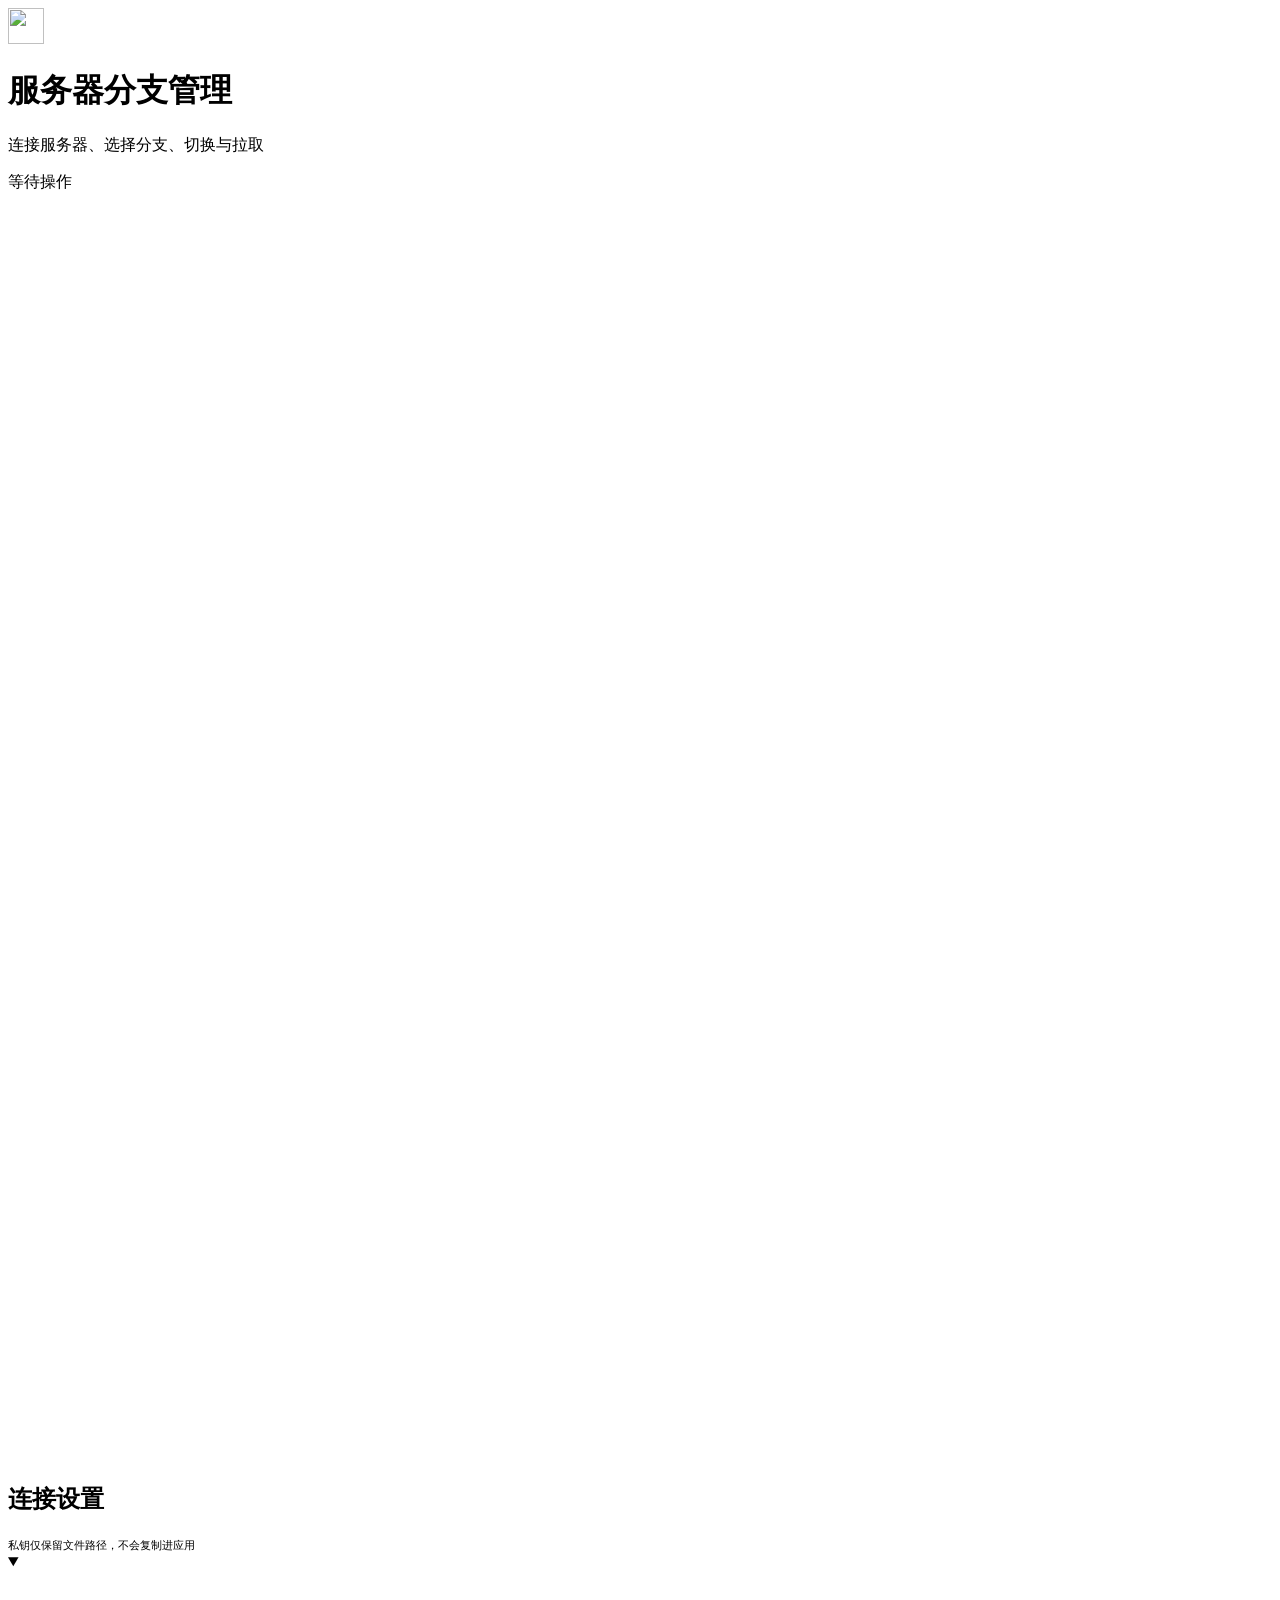
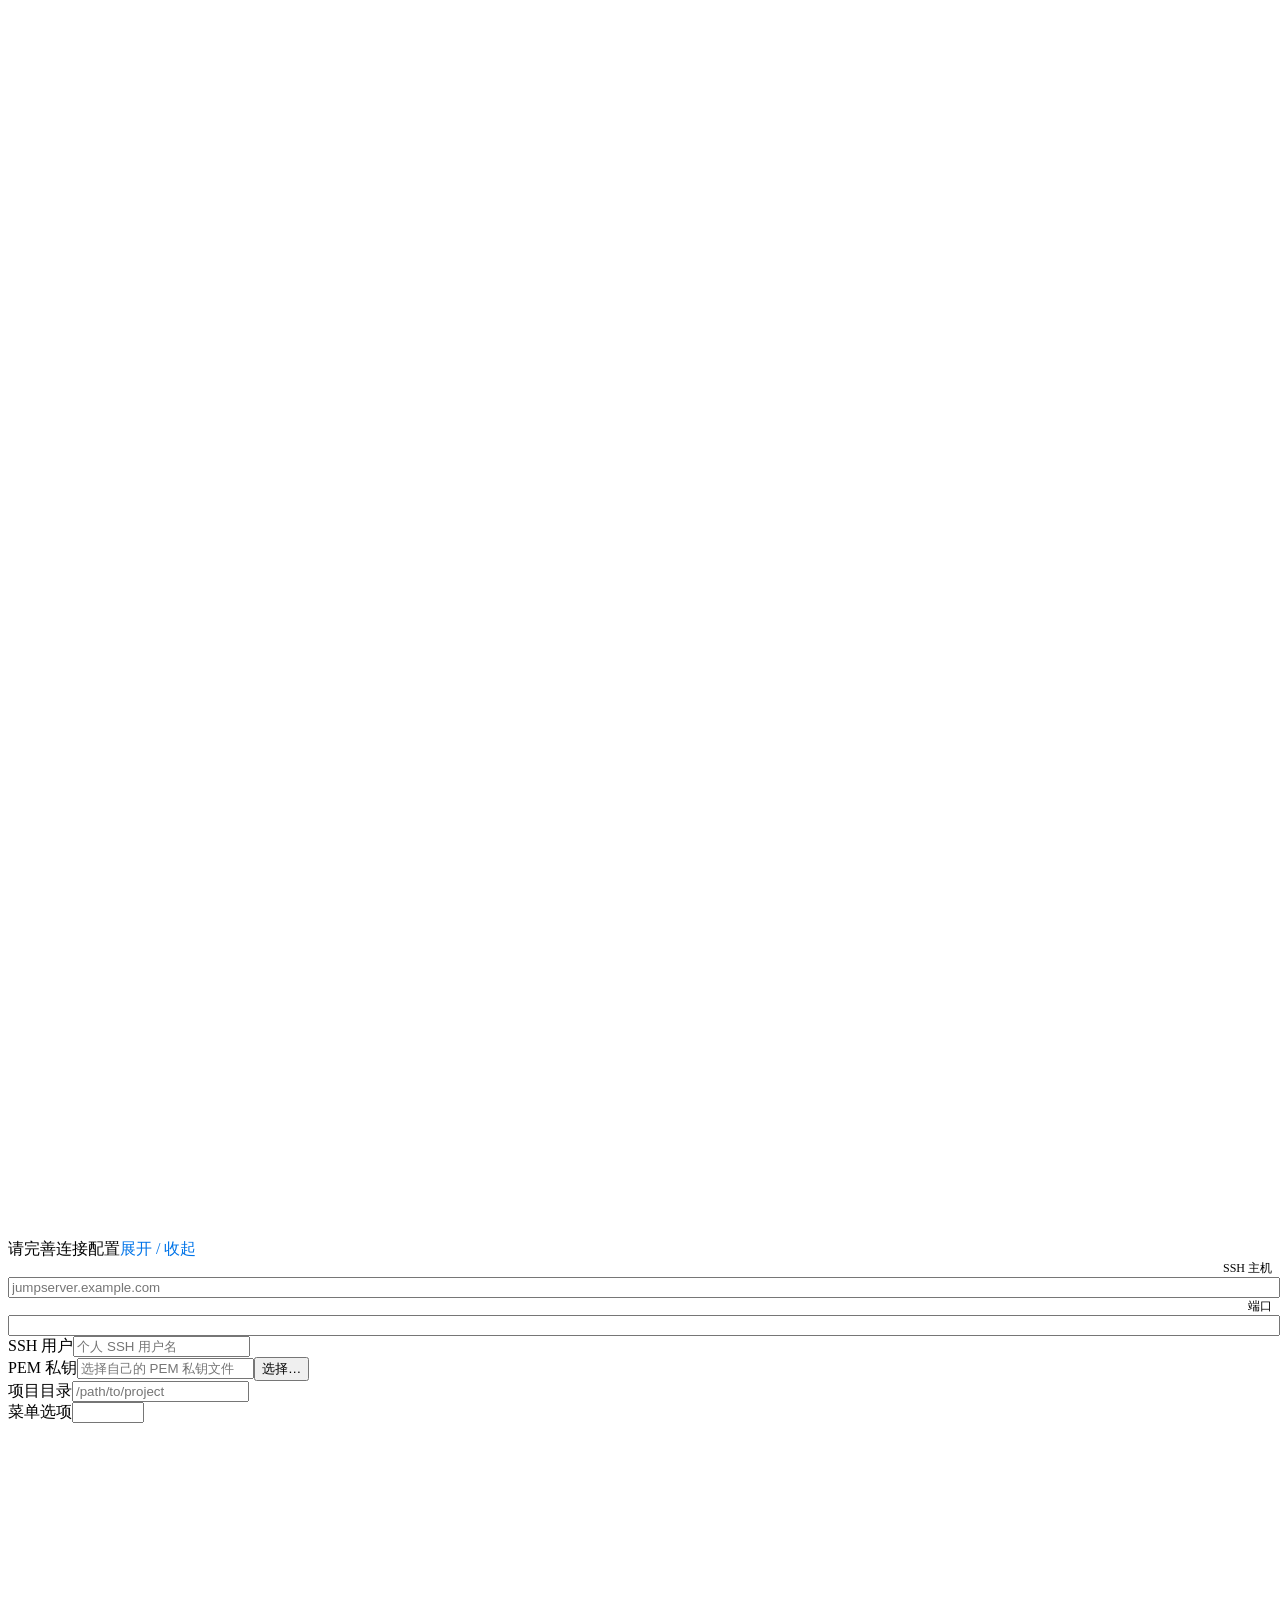
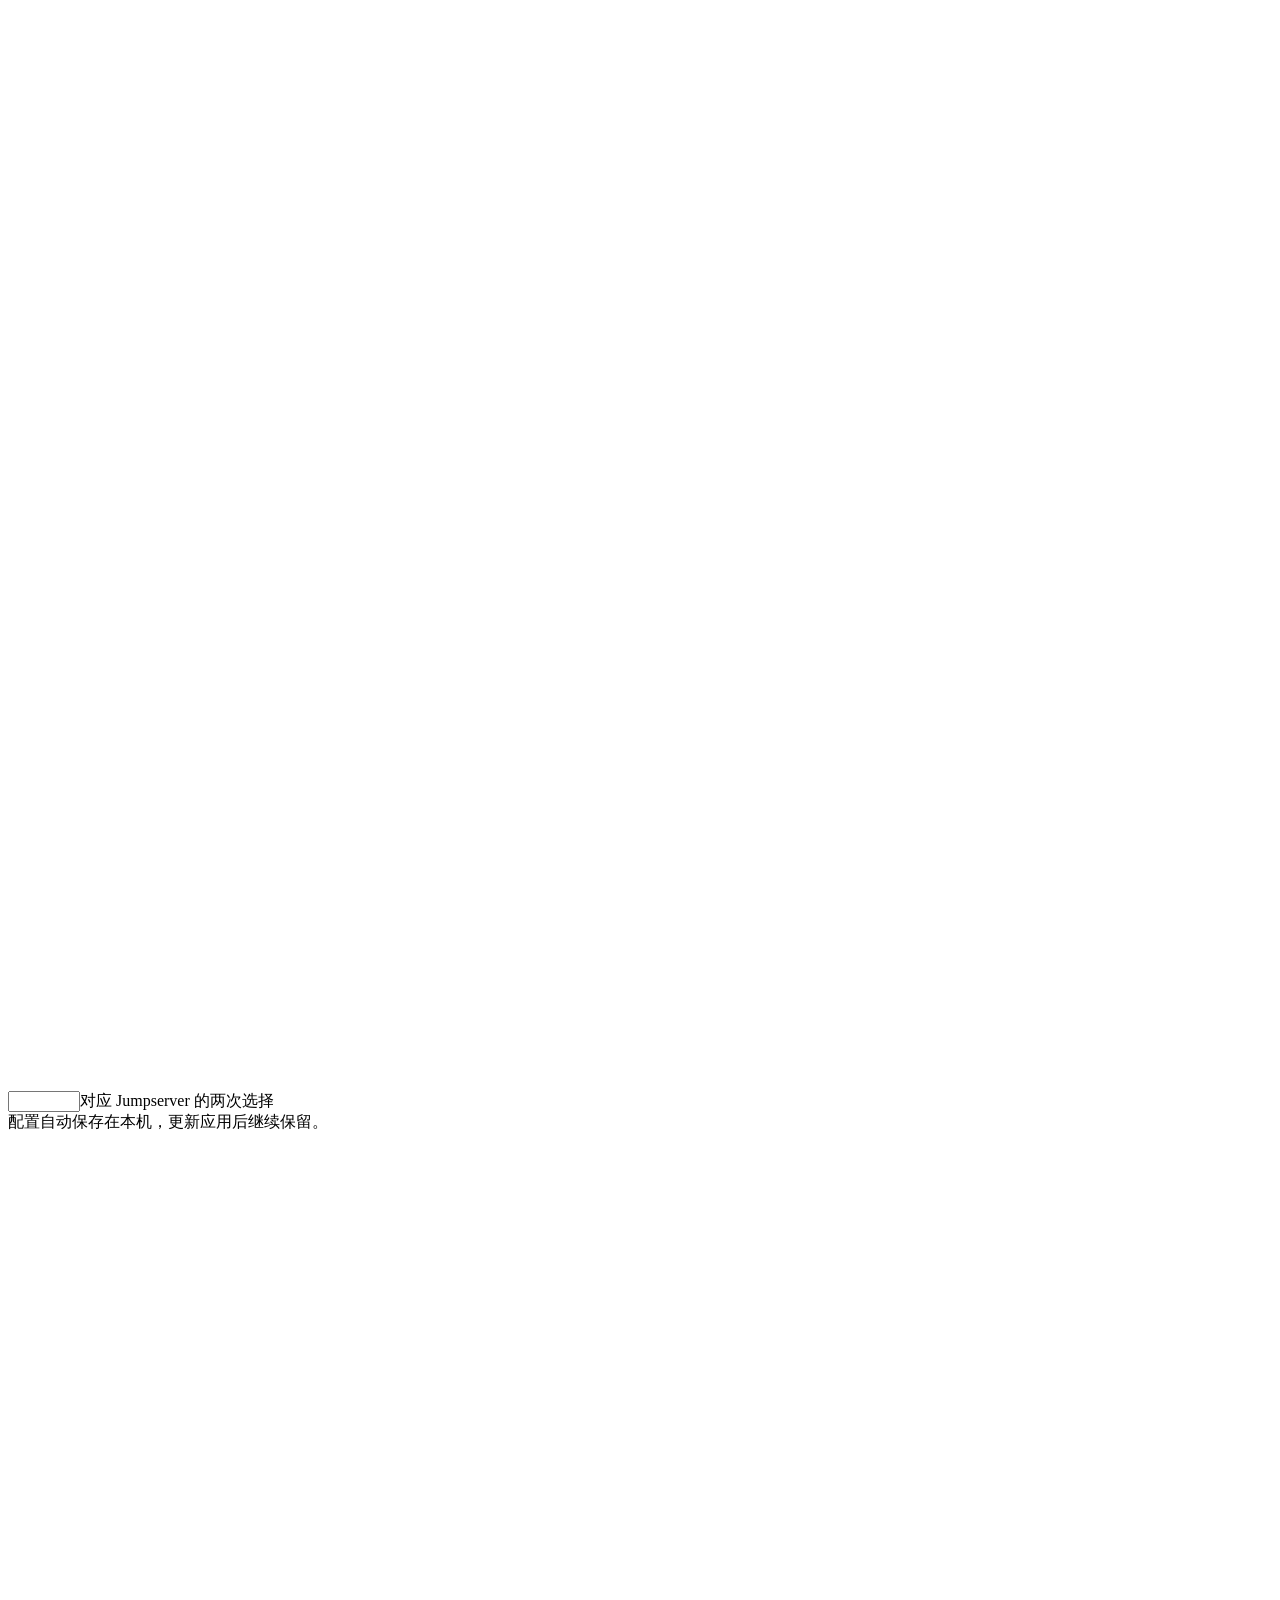
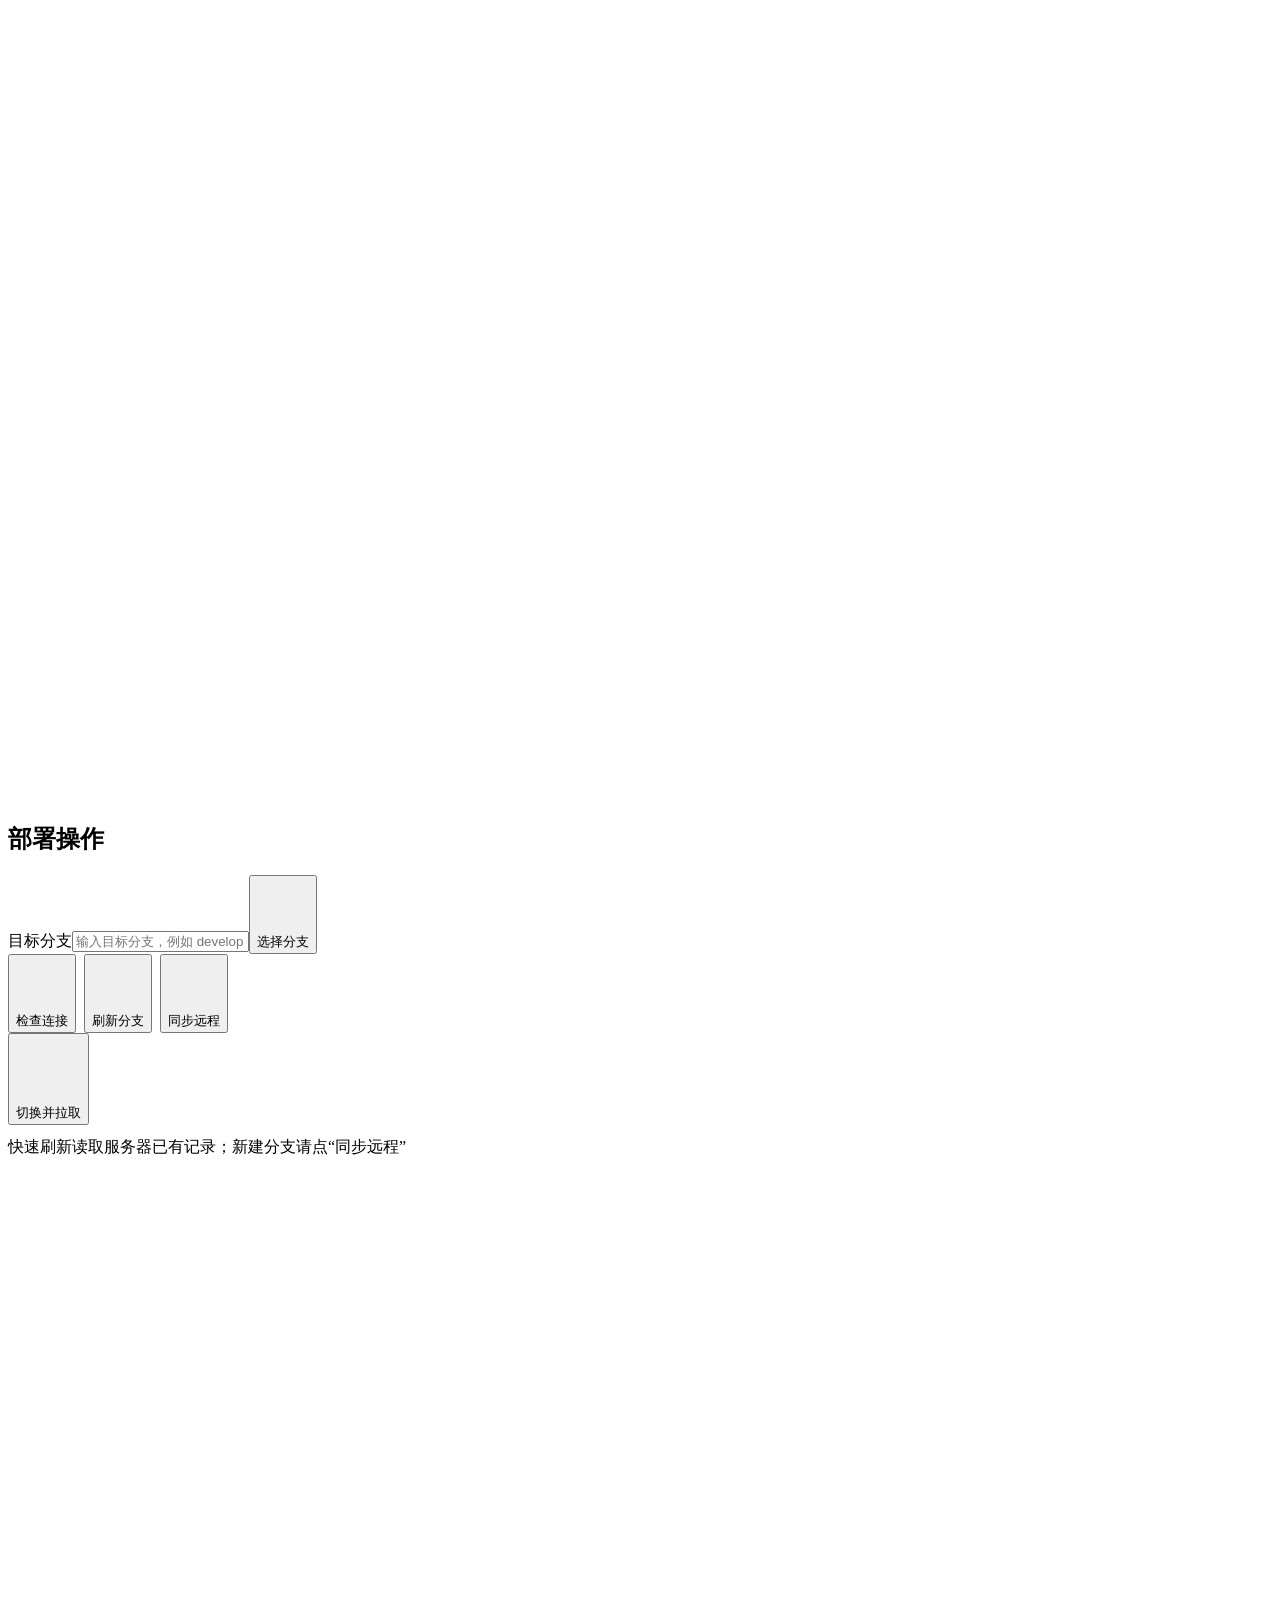
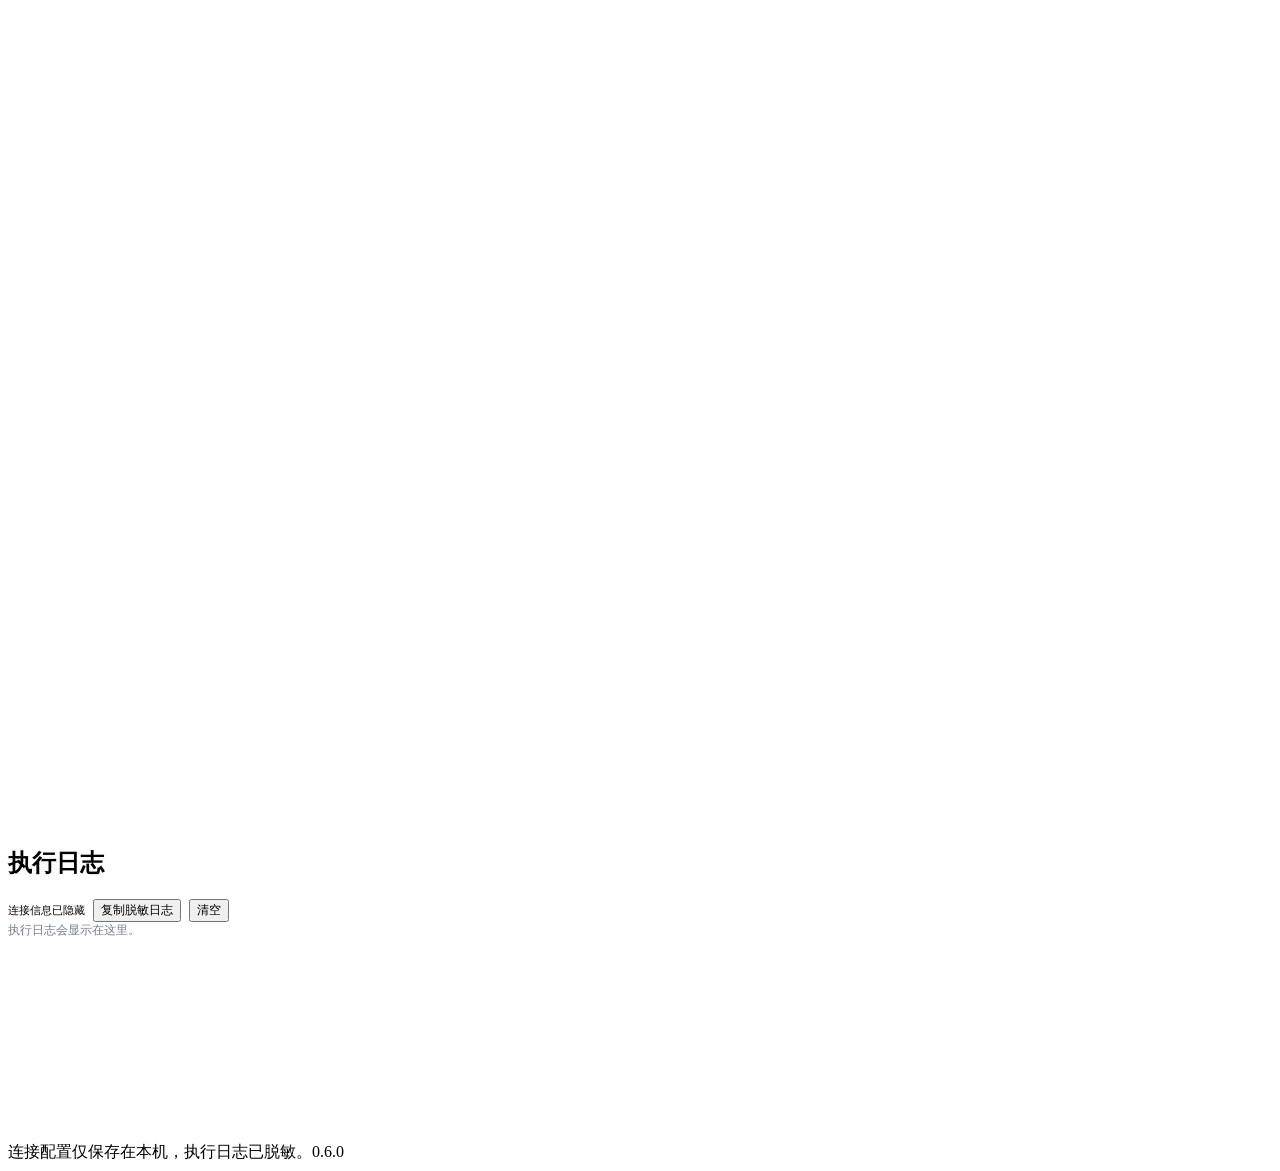
==== Resources/ServerUI/server.html @ af98b924 "feat(ui): 统一双端网页样式和 Lucide 图标 将 Mac 服务器分支管理迁移到共用 HTML 样式，保留原生确认和现有执行核心。 统一页面间距、表单对齐、折叠动画及 19 个离线 SVG" ====
<!doctype html>
<html lang="zh-CN">
<head>
  <meta charset="utf-8">
  <meta name="viewport" content="width=device-width,initial-scale=1">
  <meta http-equiv="Content-Security-Policy" content="default-src 'none'; script-src 'self'; style-src 'self'; img-src 'self' data:; font-src 'self'; connect-src 'none'; object-src 'none'; base-uri 'none'; form-action 'none'; frame-src 'none'">
  <title>服务器分支管理</title>
  <link rel="stylesheet" href="styles.css">
  <link rel="stylesheet" href="server.css">
  <script type="module" src="server.js"></script>
</head>
<body>
<header class="app-header"><div class="header-inner"><div class="brand"><img src="logo.svg" alt="" width="36" height="36"><div><h1>服务器分支管理</h1><p>连接服务器、选择分支、切换与拉取</p></div></div><span id="remoteStatus" class="local-badge">等待操作</span></div></header>
<main class="workspace remote-workspace">
  <section aria-labelledby="connectionTitle">
    <div class="section-heading"><h2 id="connectionTitle"><svg class="icon" aria-hidden="true" viewBox="0 0 24 24" focusable="false"><use href="icons.svg#server"/></svg>连接设置</h2><span class="heading-hint">私钥仅保留文件路径，不会复制进应用</span></div>
    <details id="connectionDisclosure" class="card disclosure-card" open>
      <summary><span><svg class="icon chevron" aria-hidden="true" viewBox="0 0 24 24" focusable="false"><use href="icons.svg#chevron-right"/></svg><span id="connectionSummary">请完善连接配置</span></span><span class="connection-edit">展开 / 收起</span></summary>
      <div class="disclosure-content remote-form">
        <div class="host-row"><label for="host">SSH 主机</label><input id="host" type="text" autocomplete="off" spellcheck="false" placeholder="jumpserver.example.com"><label for="port">端口</label><input id="port" type="text" inputmode="numeric" maxlength="5"></div>
        <div class="path-row"><label for="username">SSH 用户</label><input id="username" type="text" autocomplete="off" spellcheck="false" placeholder="个人 SSH 用户名"></div>
        <div class="path-row"><label for="privateKeyPath">PEM 私钥</label><input id="privateKeyPath" type="text" autocomplete="off" spellcheck="false" placeholder="选择自己的 PEM 私钥文件"><button type="button" data-action="choosePrivateKey">选择…</button></div>
        <div class="path-row"><label for="projectPath">项目目录</label><input id="projectPath" type="text" autocomplete="off" spellcheck="false" placeholder="/path/to/project"></div>
        <div class="path-row menu-row"><label for="firstMenuChoice">菜单选项</label><input id="firstMenuChoice" type="text" maxlength="100" aria-label="第一次菜单选择"><svg class="icon menu-arrow" aria-hidden="true" viewBox="0 0 24 24" focusable="false"><use href="icons.svg#arrow-right"/></svg><input id="secondMenuChoice" type="text" maxlength="100" aria-label="第二次菜单选择"><span class="helper">对应 Jumpserver 的两次选择</span></div>
        <p class="helper form-footer">配置自动保存在本机，更新应用后继续保留。</p>
      </div>
    </details>
  </section>
  <section aria-labelledby="deployTitle">
    <div class="section-heading"><h2 id="deployTitle"><svg class="icon" aria-hidden="true" viewBox="0 0 24 24" focusable="false"><use href="icons.svg#git-branch"/></svg>部署操作</h2></div>
    <div class="card deploy-card">
      <div class="path-row branch-row"><label for="branch">目标分支</label><input id="branch" type="text" spellcheck="false" autocomplete="off" placeholder="输入目标分支，例如 develop"><button id="openBranches" type="button"><svg class="icon" aria-hidden="true" viewBox="0 0 24 24" focusable="false"><use href="icons.svg#search"/></svg>选择分支</button></div>
      <div class="action-row"><div class="remote-actions"><button type="button" data-action="test"><svg class="icon" aria-hidden="true" viewBox="0 0 24 24" focusable="false"><use href="icons.svg#plug"/></svg>检查连接</button><button type="button" data-action="branches"><svg class="icon" aria-hidden="true" viewBox="0 0 24 24" focusable="false"><use href="icons.svg#refresh-cw"/></svg>刷新分支</button><button type="button" data-action="syncBranches"><svg class="icon" aria-hidden="true" viewBox="0 0 24 24" focusable="false"><use href="icons.svg#download"/></svg>同步远程</button></div><div class="button-group"><button id="cancel" type="button" class="danger" data-action="cancel" hidden>停止</button><button id="deploy" type="button" class="primary" data-action="deploy"><svg class="icon" aria-hidden="true" viewBox="0 0 24 24" focusable="false"><use href="icons.svg#download"/></svg>切换并拉取</button></div></div>
      <p id="branchListMessage" class="helper">快速刷新读取服务器已有记录；新建分支请点“同步远程”</p>
    </div>
  </section>
  <section id="progressSection" class="card progress-card" aria-live="polite" hidden>
    <div id="operationCard" class="operation-card"><div class="operation-icon"></div><div class="operation-copy"><strong id="stage"></strong><p id="status"></p><p id="resultSummary" hidden></p></div></div>
    <ol id="stages" class="stage-list"></ol>
  </section>
  <section aria-labelledby="logTitle">
    <div class="section-heading log-heading"><h2 id="logTitle"><svg class="icon" aria-hidden="true" viewBox="0 0 24 24" focusable="false"><use href="icons.svg#square-terminal"/></svg>执行日志</h2><div class="log-tools"><span class="heading-hint">连接信息已隐藏</span><button type="button" data-action="copyLog">复制脱敏日志</button><button type="button" data-action="clearLog" class="text-button">清空</button></div></div>
    <div class="card"><pre id="log" class="server-log">执行日志会显示在这里。</pre></div>
  </section>
  <footer>连接配置仅保存在本机，执行日志已脱敏。<span class="version">0.6.0</span></footer>
</main>
<dialog id="branchDialog" class="branch-dialog" aria-labelledby="branchDialogTitle">
  <div class="dialog-heading"><div><h2 id="branchDialogTitle">选择服务器分支</h2><p class="helper">搜索已有分支，或先加载服务器列表。</p></div><button id="closeBranches" type="button" class="dialog-close text-button" aria-label="关闭分支选择"><svg class="icon" aria-hidden="true" viewBox="0 0 24 24" focusable="false"><use href="icons.svg#x"/></svg></button></div>
  <div class="search-field"><svg class="icon" aria-hidden="true" viewBox="0 0 24 24" focusable="false"><use href="icons.svg#search"/></svg><input id="branchSearch" type="search" aria-label="搜索远程分支" placeholder="搜索分支名称…" autocomplete="off" spellcheck="false"></div>
  <div class="branch-meta"><span id="branchCount">0 个分支</span><span id="branchStatus"></span></div>
  <div id="branchEmpty" class="branch-empty">暂无分支列表，请点击下方“加载分支”。</div>
  <div id="branchResults" class="branch-results" role="group" aria-label="远程分支列表"></div>
  <div class="dialog-actions"><span class="helper">操作完成后即可选择分支</span><div class="button-group"><button type="button" data-action="branches">加载分支</button><button type="button" data-action="syncBranches">同步远程</button><button id="dialogCancel" type="button" data-action="cancel" class="danger" hidden>停止</button></div></div>
</dialog>
<div id="toast" class="toast" role="status" hidden></div>
</body></html>
---- Resources/ServerUI/server.css ----
/* Server-only structure; sizes and alignment use the shared workspace tokens. */
.heading-hint { font-size: 11px; color: var(--muted); }
.connection-edit { color: #0074e8; }
.remote-form { display: flex; flex-direction: column; gap: var(--field-gap); }
.host-row { display: grid; grid-template-columns: var(--label-width) minmax(0, 1fr) 36px 80px; align-items: center; gap: var(--field-gap); }
.host-row label { text-align: right; color: var(--secondary); font-size: 12px; }
.host-row input { width: 100%; }
.menu-row input { max-width: 64px; min-width: 56px; flex: 0 1 64px; }
.menu-row .helper { margin: 0; }
.menu-arrow { color: var(--muted); }
.form-footer { margin: 0; padding-left: var(--field-offset); }
.deploy-card { padding: var(--card-inset); }
.branch-row input { flex: 1; min-width: 0; }
.remote-actions { display: flex; gap: 8px; flex-wrap: wrap; }
.deploy-card > .action-row, .deploy-card > .helper { margin-left: var(--field-offset); }
.deploy-card > .helper { margin-top: 12px; }
.progress-card .operation-card { border: 0; border-radius: 0; box-shadow: none; }
.stage-list { display: flex; list-style: none; gap: 8px; flex-wrap: wrap; margin: 0; padding: 16px var(--card-inset); }
.stage-step { display: flex; align-items: center; gap: 6px; font-size: 11px; color: var(--muted); padding: 4px 8px; border-radius: 6px; background: #f6f7f9; border: 1px solid transparent; }
.stage-step > span:first-child { font-size: 10px; font-variant-numeric: tabular-nums; }
.stage-step[data-state=done] { color: #438060; background: #f0f7f2; }
.stage-step[data-state=running] { color: #0075ed; background: #edf5ff; border-color: #dceaff; }
.stage-step[data-state=failure] { color: #bd5e52; background: #fff3f1; }
.stage-step[data-state=cancelled] { color: #a98443; background: #fff8ed; }
.log-tools { display: flex; align-items: center; gap: 8px; }
.log-tools button { font-size: 12px; }
.server-log { border: 0; border-radius: 0; background: var(--surface); min-height: 220px; max-height: 340px; margin: 0; padding: var(--card-inset); font-size: 12px; line-height: 1.65; color: #737d8d; }
.server-log[data-empty=true] { color: var(--muted); }
.branch-dialog { width: min(560px, calc(100% - 32px)); max-height: calc(100vh - 48px); border: 1px solid var(--line); border-radius: 14px; background: var(--surface); box-shadow: 0 20px 64px #19223428; padding: var(--card-inset); color: inherit; overflow: auto; }
.branch-dialog::backdrop { background: #1e25343b; backdrop-filter: blur(3px); }
.dialog-heading { display: flex; justify-content: space-between; align-items: flex-start; gap: 12px; margin-bottom: 16px; }
.dialog-heading h2 { font-size: 16px; line-height: 22px; }
.dialog-heading .helper { margin-top: 4px; }
.dialog-close { width: 24px; height: 24px; min-height: 24px; padding: 0; color: var(--muted); }
.branch-dialog .search-field input { font-size: 12px; }
.branch-meta { display: flex; justify-content: space-between; gap: 12px; font-size: 11px; color: var(--muted); padding: 12px 0 8px; }
.branch-empty { min-height: 144px; display: flex; align-items: center; justify-content: center; text-align: center; font-size: 12px; color: var(--muted); padding: 20px; white-space: pre-wrap; }
.branch-results { display: flex; flex-direction: column; gap: 4px; max-height: 288px; overflow: auto; }
.branch-option { width: 100%; height: auto; justify-content: space-between; white-space: normal; overflow-wrap: anywhere; text-align: left; border-color: transparent; background: transparent; box-shadow: none; font-size: 12px; padding: 6px 10px; }
.branch-option[aria-current=true] { background: #edf4ff; color: #0075ed; }
.branch-option:focus-visible { outline: 2px solid #7db8ff; outline-offset: -2px; }
.dialog-actions { display: flex; align-items: center; justify-content: space-between; gap: 12px; border-top: 1px solid var(--line); margin-top: 16px; padding-top: 16px; }
.dialog-actions > .helper { margin: 0; }
@media (max-width: 740px) {
  .heading-hint { display: none; }
  .host-row { grid-template-columns: minmax(0, 1fr) 80px; gap: 8px 12px; }
  .host-row label { text-align: left; grid-row: 1; font-size: 11px; }
  .host-row input { grid-row: 2; }
  .host-row label[for=port] { grid-column: 2; }
  .host-row #host { grid-column: 1; }
  .host-row #port { grid-column: 2; }
  .menu-row input { flex-basis: 64px; }
  .menu-row .helper { flex-basis: 100%; }
  .form-footer { padding-left: 0; }
  .deploy-card > .action-row, .deploy-card > .helper { margin-left: 0; }
  .deploy-card .button-group { width: 100%; }
  .log-tools { gap: 4px; }
  .log-tools button { font-size: 11px; padding-left: 8px; padding-right: 8px; }
  .dialog-actions { flex-wrap: wrap; }
  .dialog-actions > .helper { width: 100%; }
  .dialog-actions .button-group { margin-left: auto; }
}
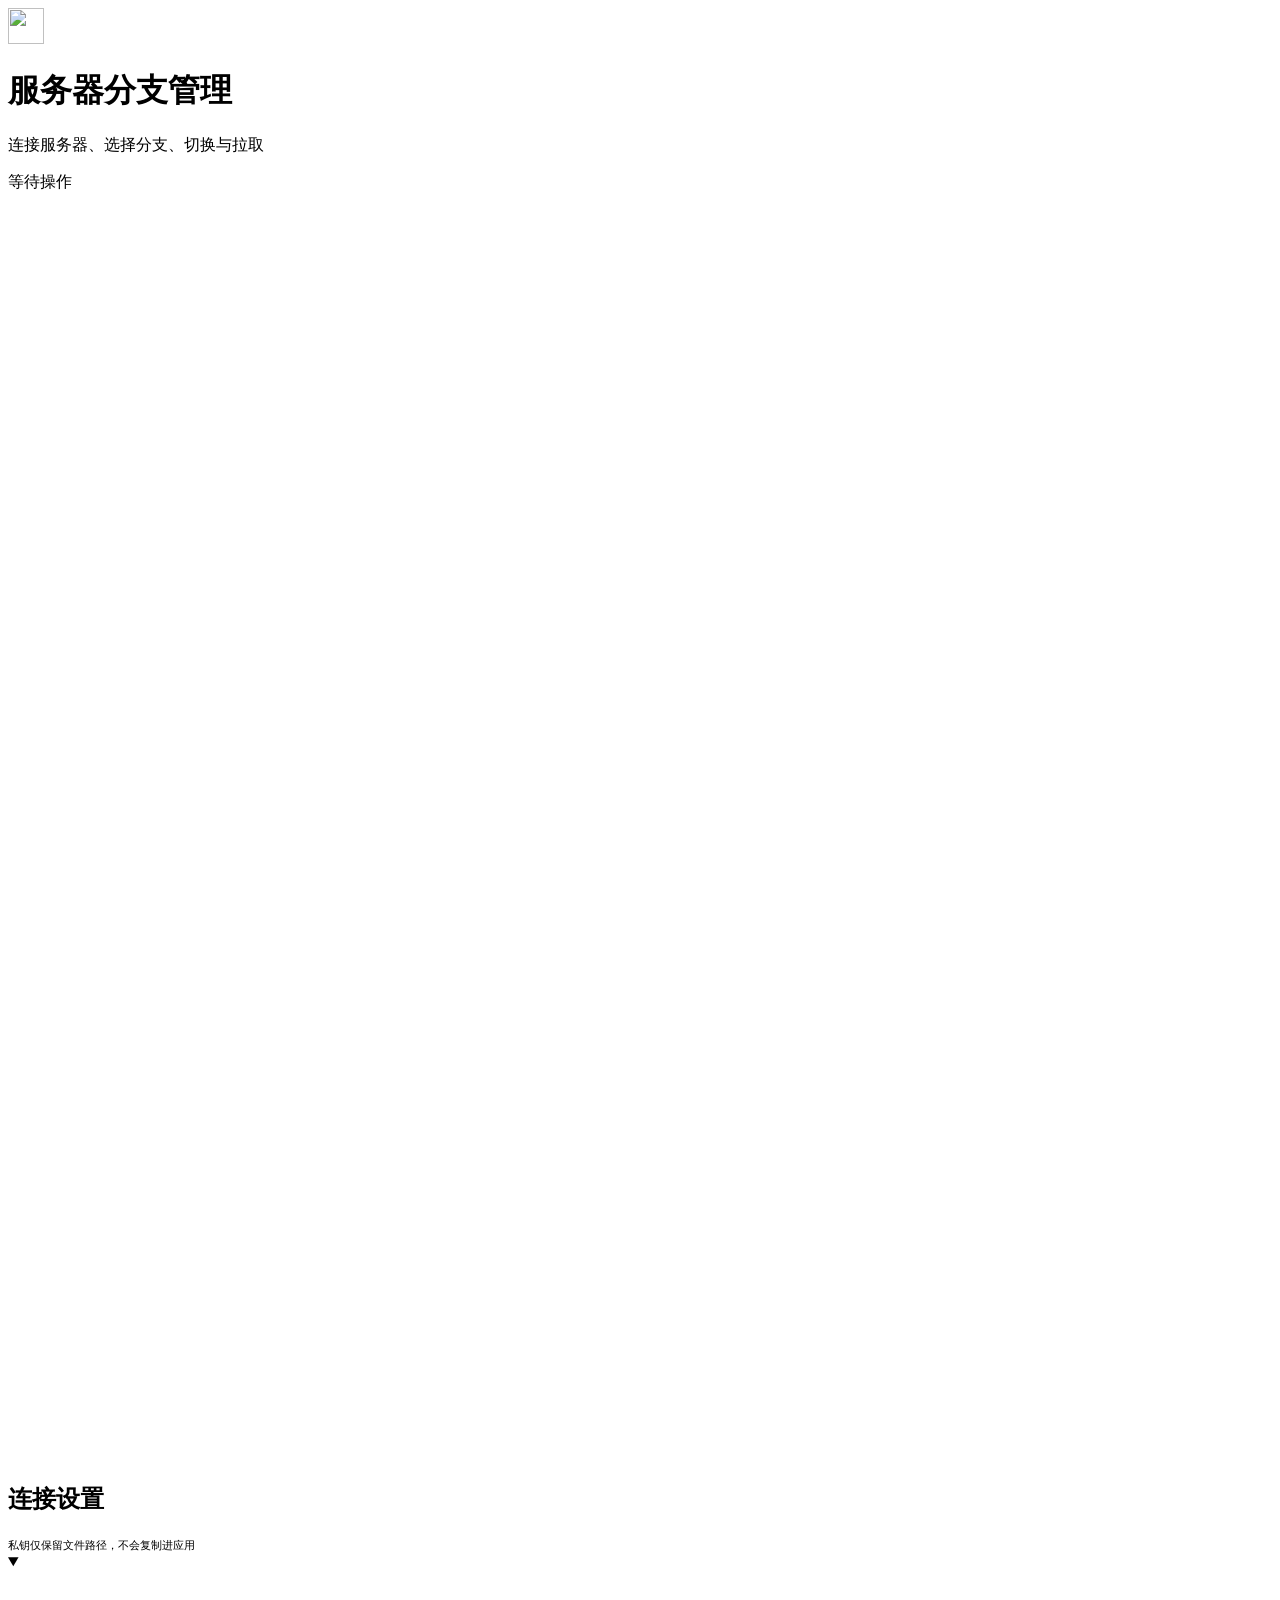
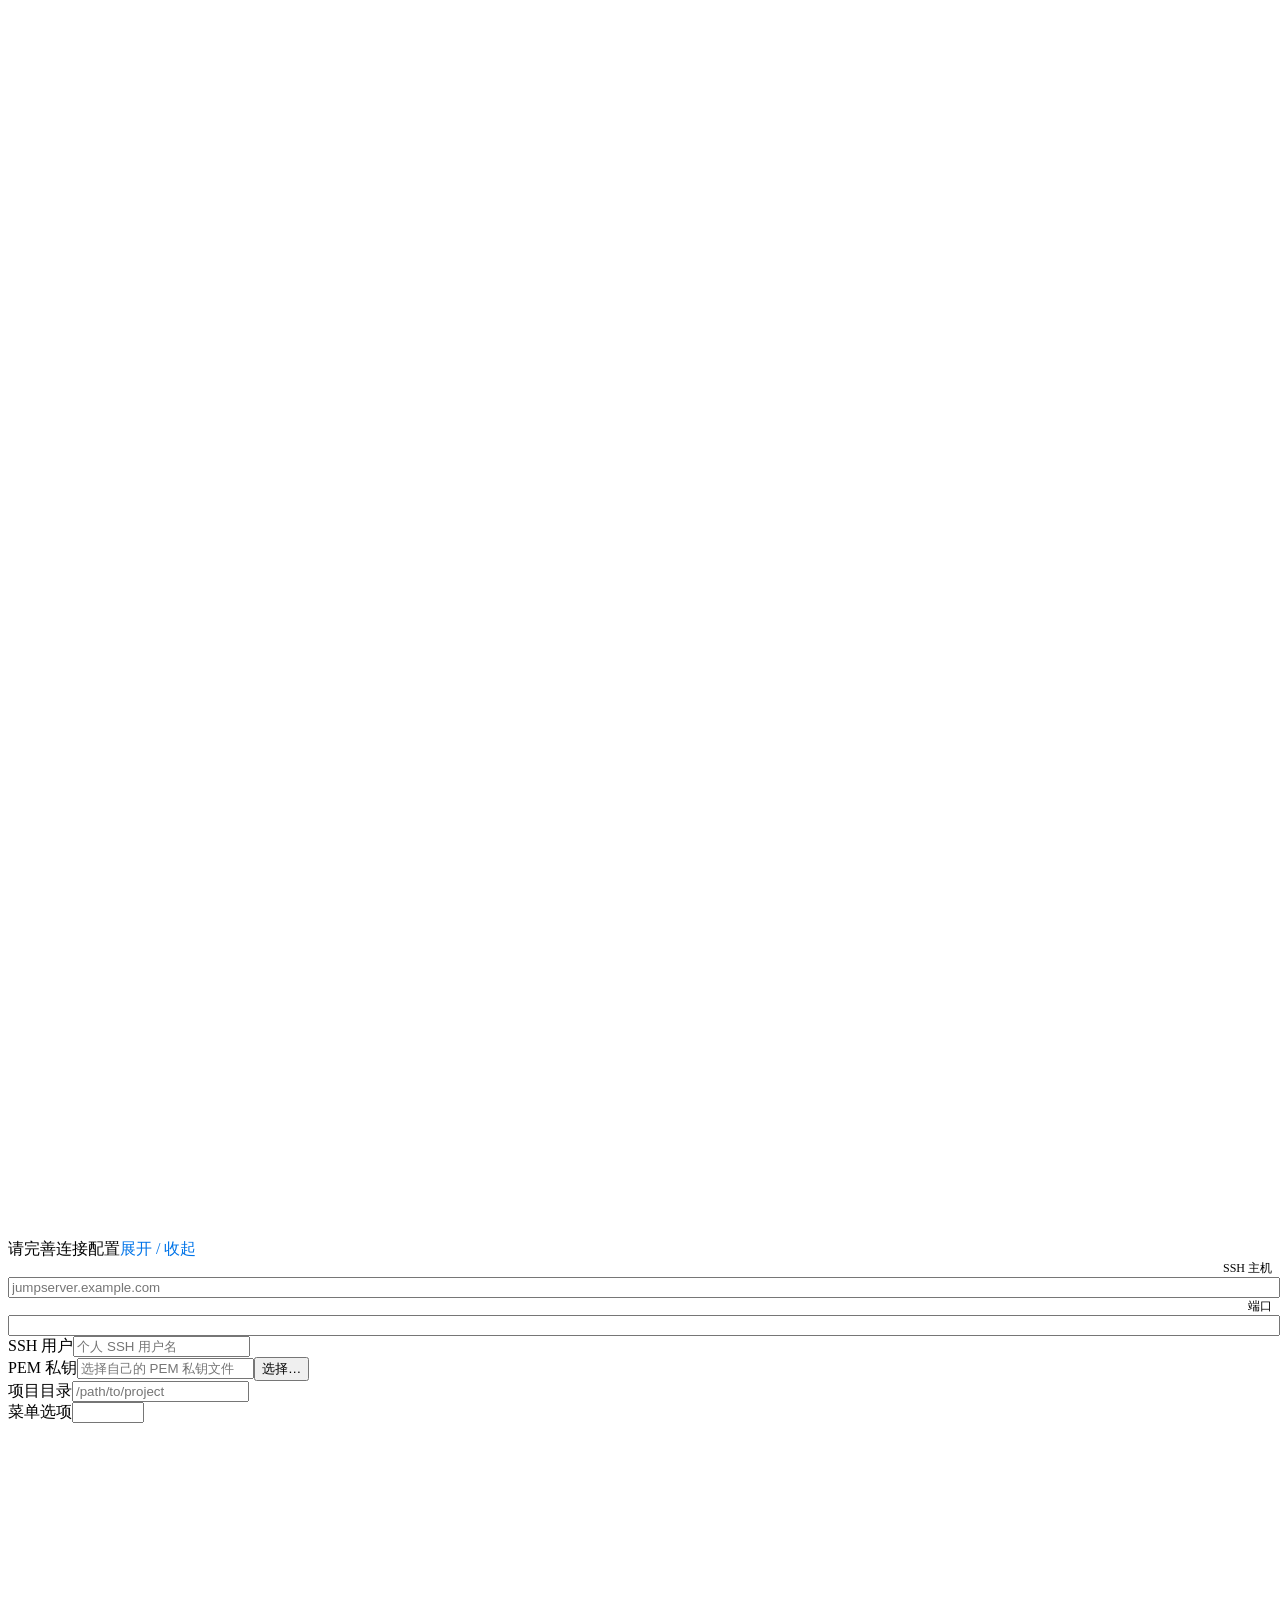
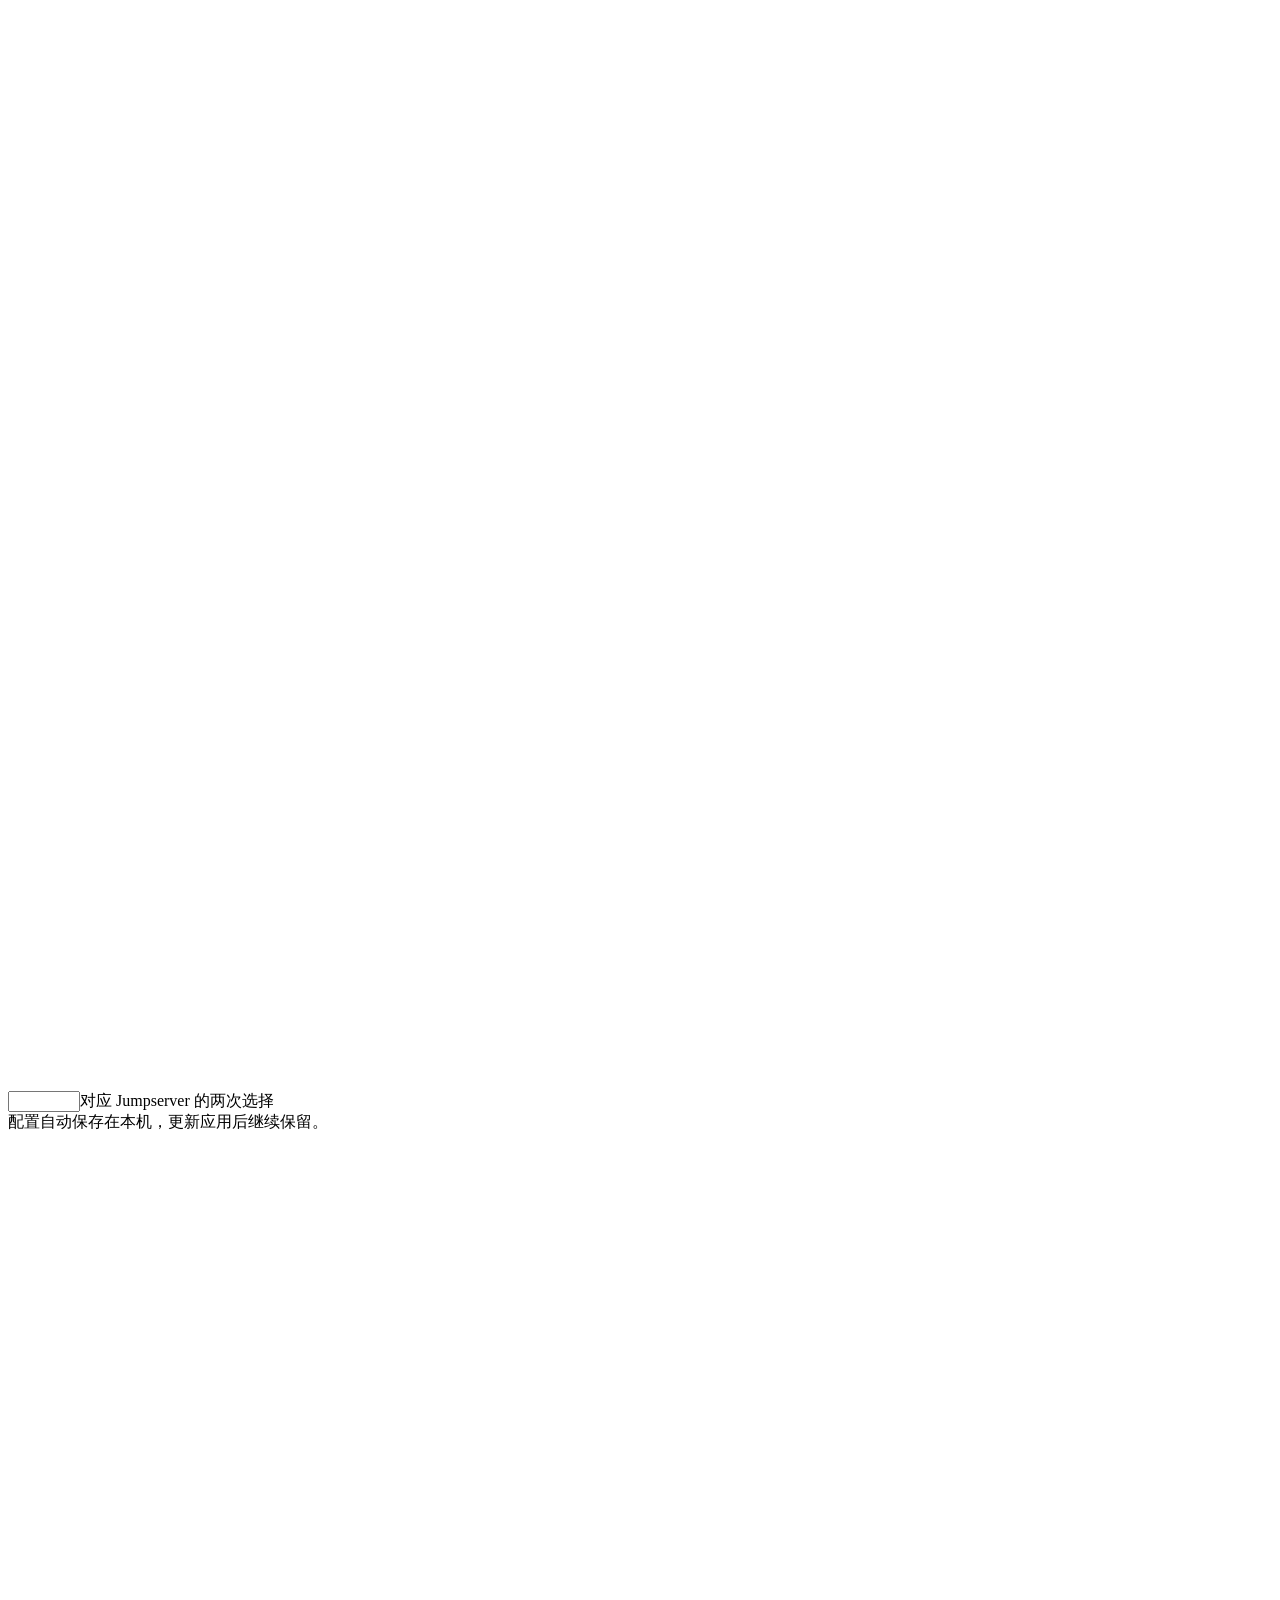
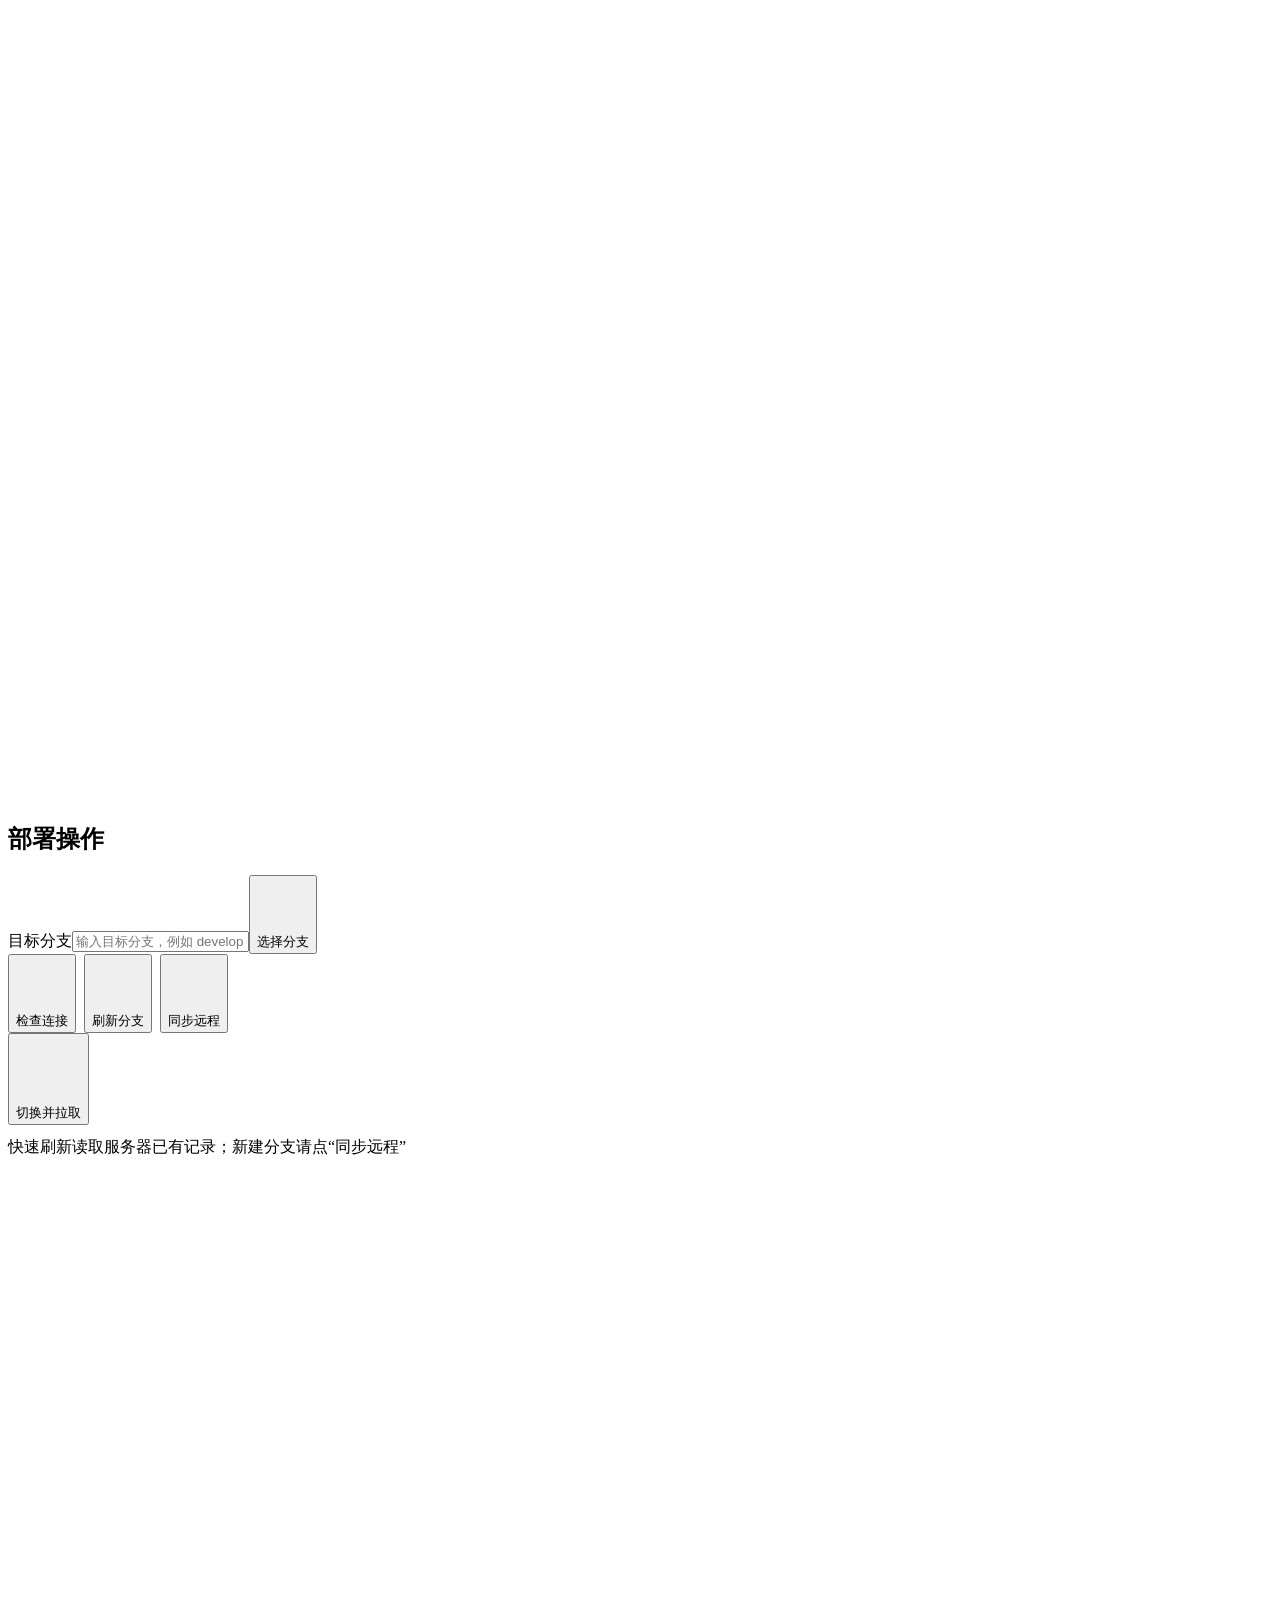
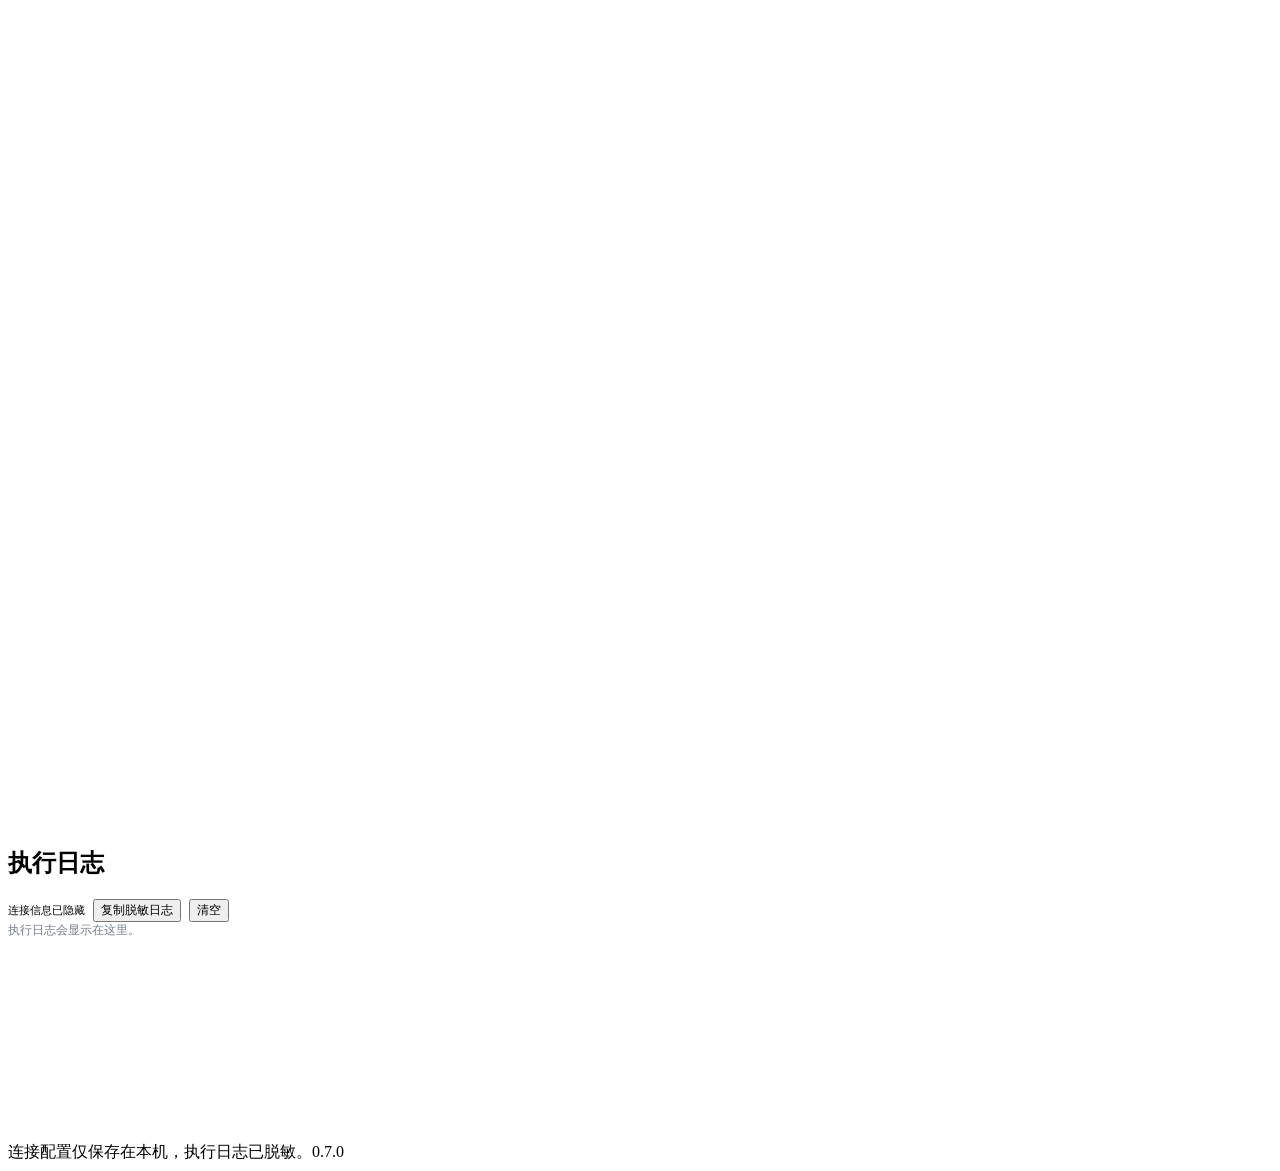
==== commit 20fb88db: "feat(js-manager): 增加 build 实时列表和清空功能 - Mac 和 Windows 共用目录列表，自动读取 JS 文件名、大小和修改时间 - 清空前原生确认，保护安装目录、历史库" ====
--- a/Resources/ServerUI/server.html
+++ b/Resources/ServerUI/server.html
@@ -42,7 +42,7 @@
     <div class="section-heading log-heading"><h2 id="logTitle"><svg class="icon" aria-hidden="true" viewBox="0 0 24 24" focusable="false"><use href="icons.svg#square-terminal"/></svg>执行日志</h2><div class="log-tools"><span class="heading-hint">连接信息已隐藏</span><button type="button" data-action="copyLog">复制脱敏日志</button><button type="button" data-action="clearLog" class="text-button">清空</button></div></div>
     <div class="card"><pre id="log" class="server-log">执行日志会显示在这里。</pre></div>
   </section>
-  <footer>连接配置仅保存在本机，执行日志已脱敏。<span class="version">0.6.0</span></footer>
+  <footer>连接配置仅保存在本机，执行日志已脱敏。<span class="version">0.7.0</span></footer>
 </main>
 <dialog id="branchDialog" class="branch-dialog" aria-labelledby="branchDialogTitle">
   <div class="dialog-heading"><div><h2 id="branchDialogTitle">选择服务器分支</h2><p class="helper">搜索已有分支，或先加载服务器列表。</p></div><button id="closeBranches" type="button" class="dialog-close text-button" aria-label="关闭分支选择"><svg class="icon" aria-hidden="true" viewBox="0 0 24 24" focusable="false"><use href="icons.svg#x"/></svg></button></div>
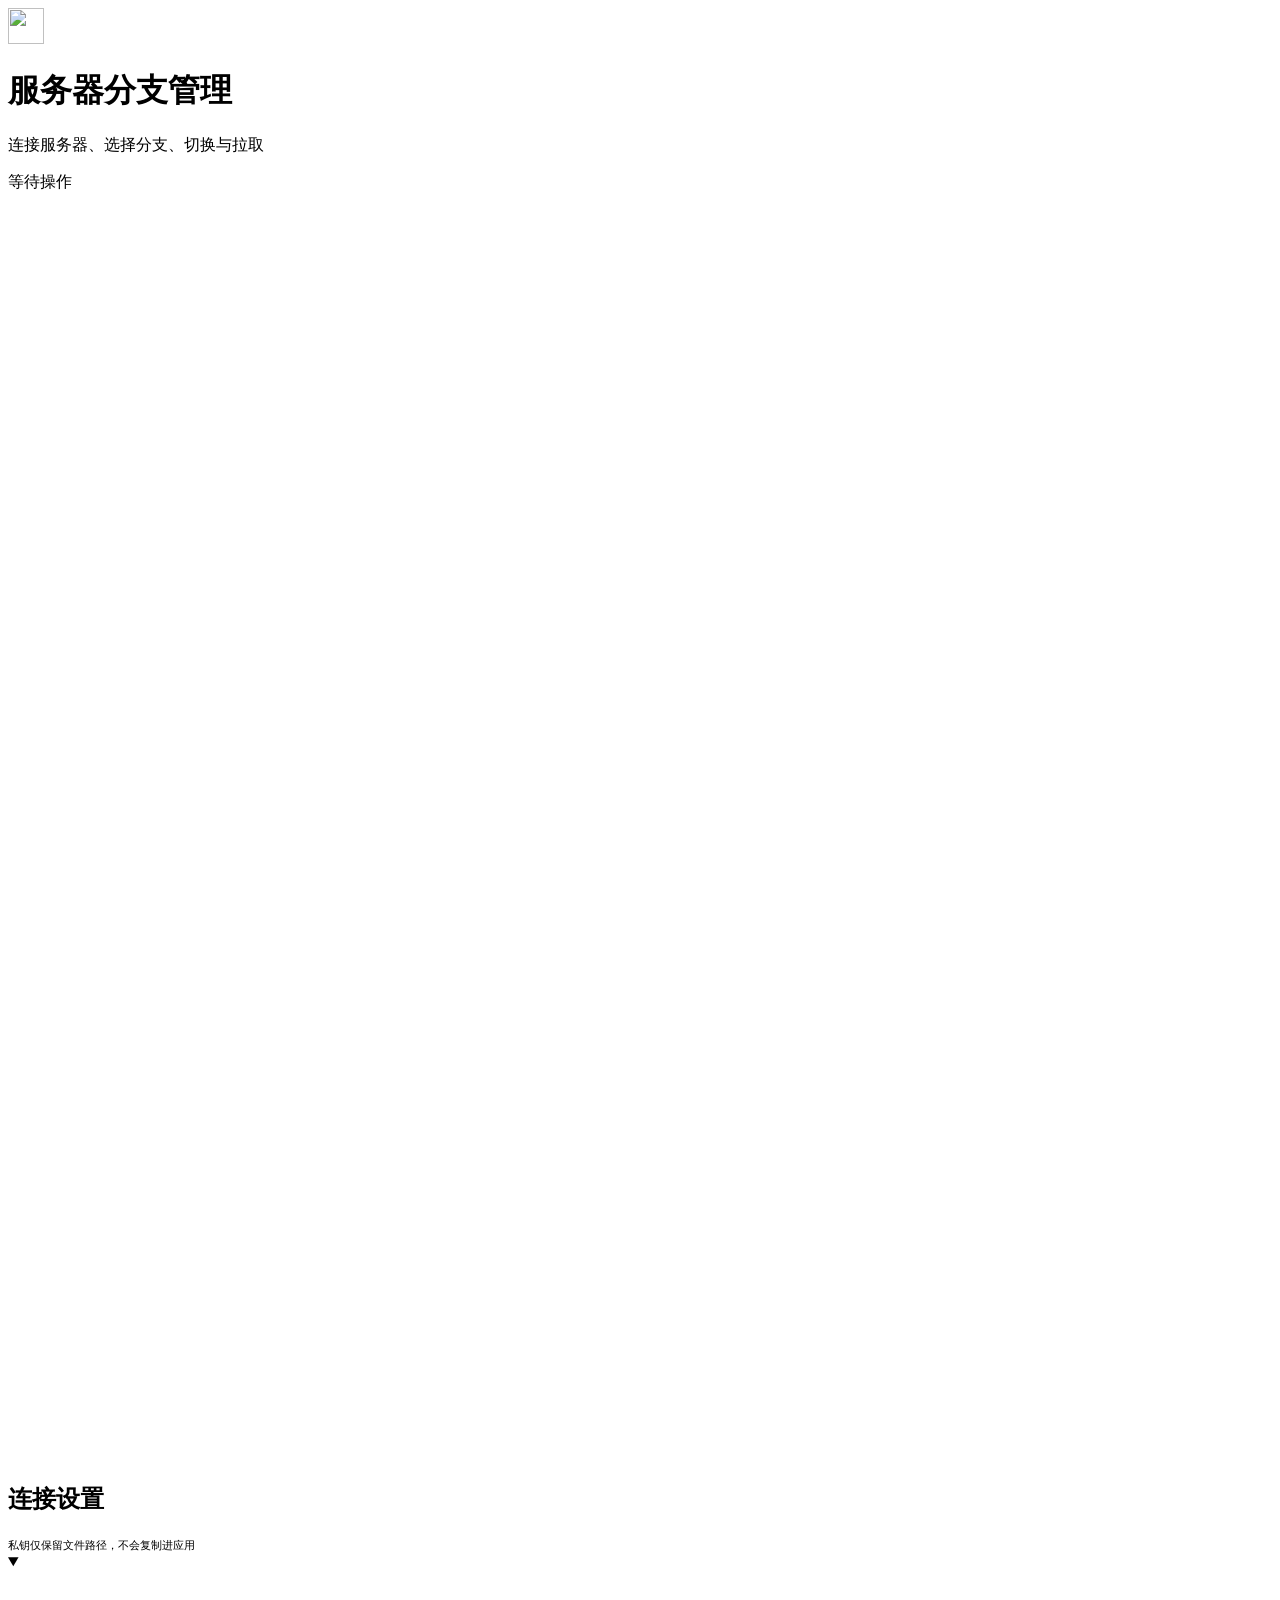
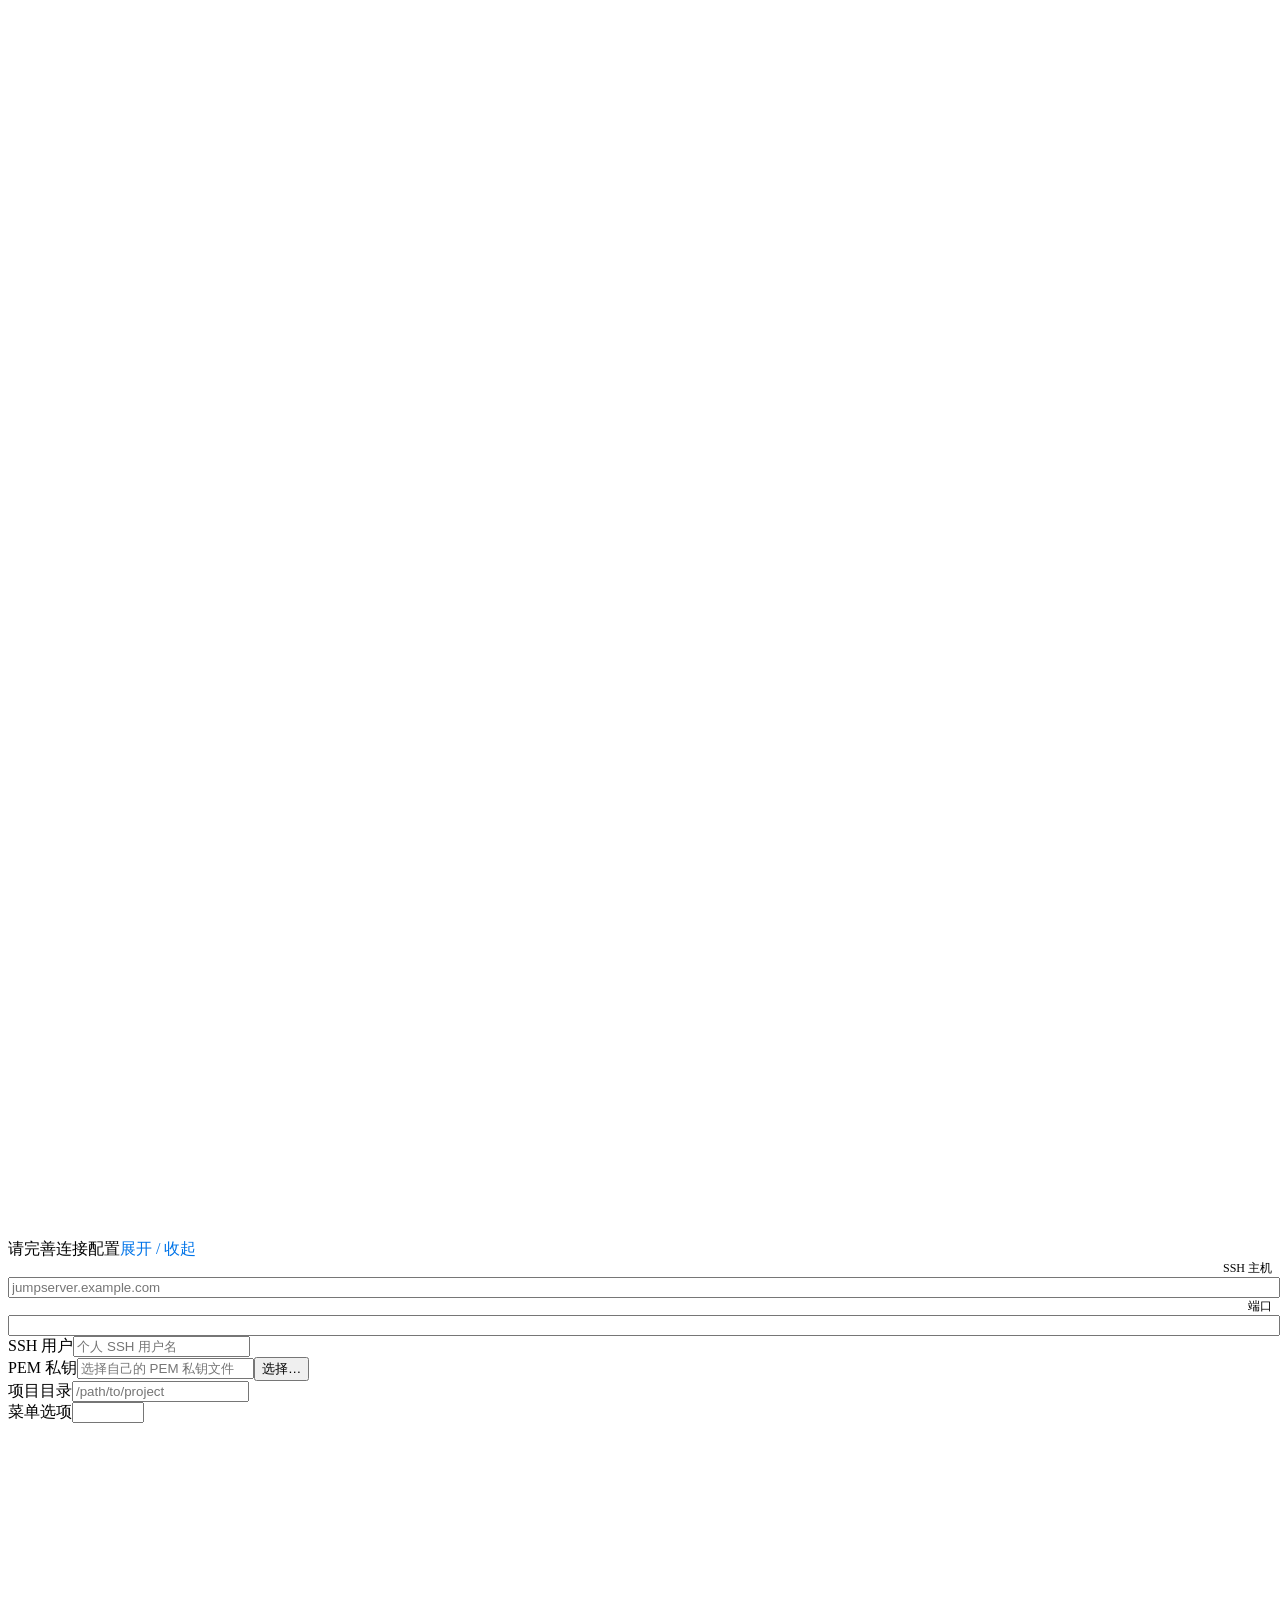
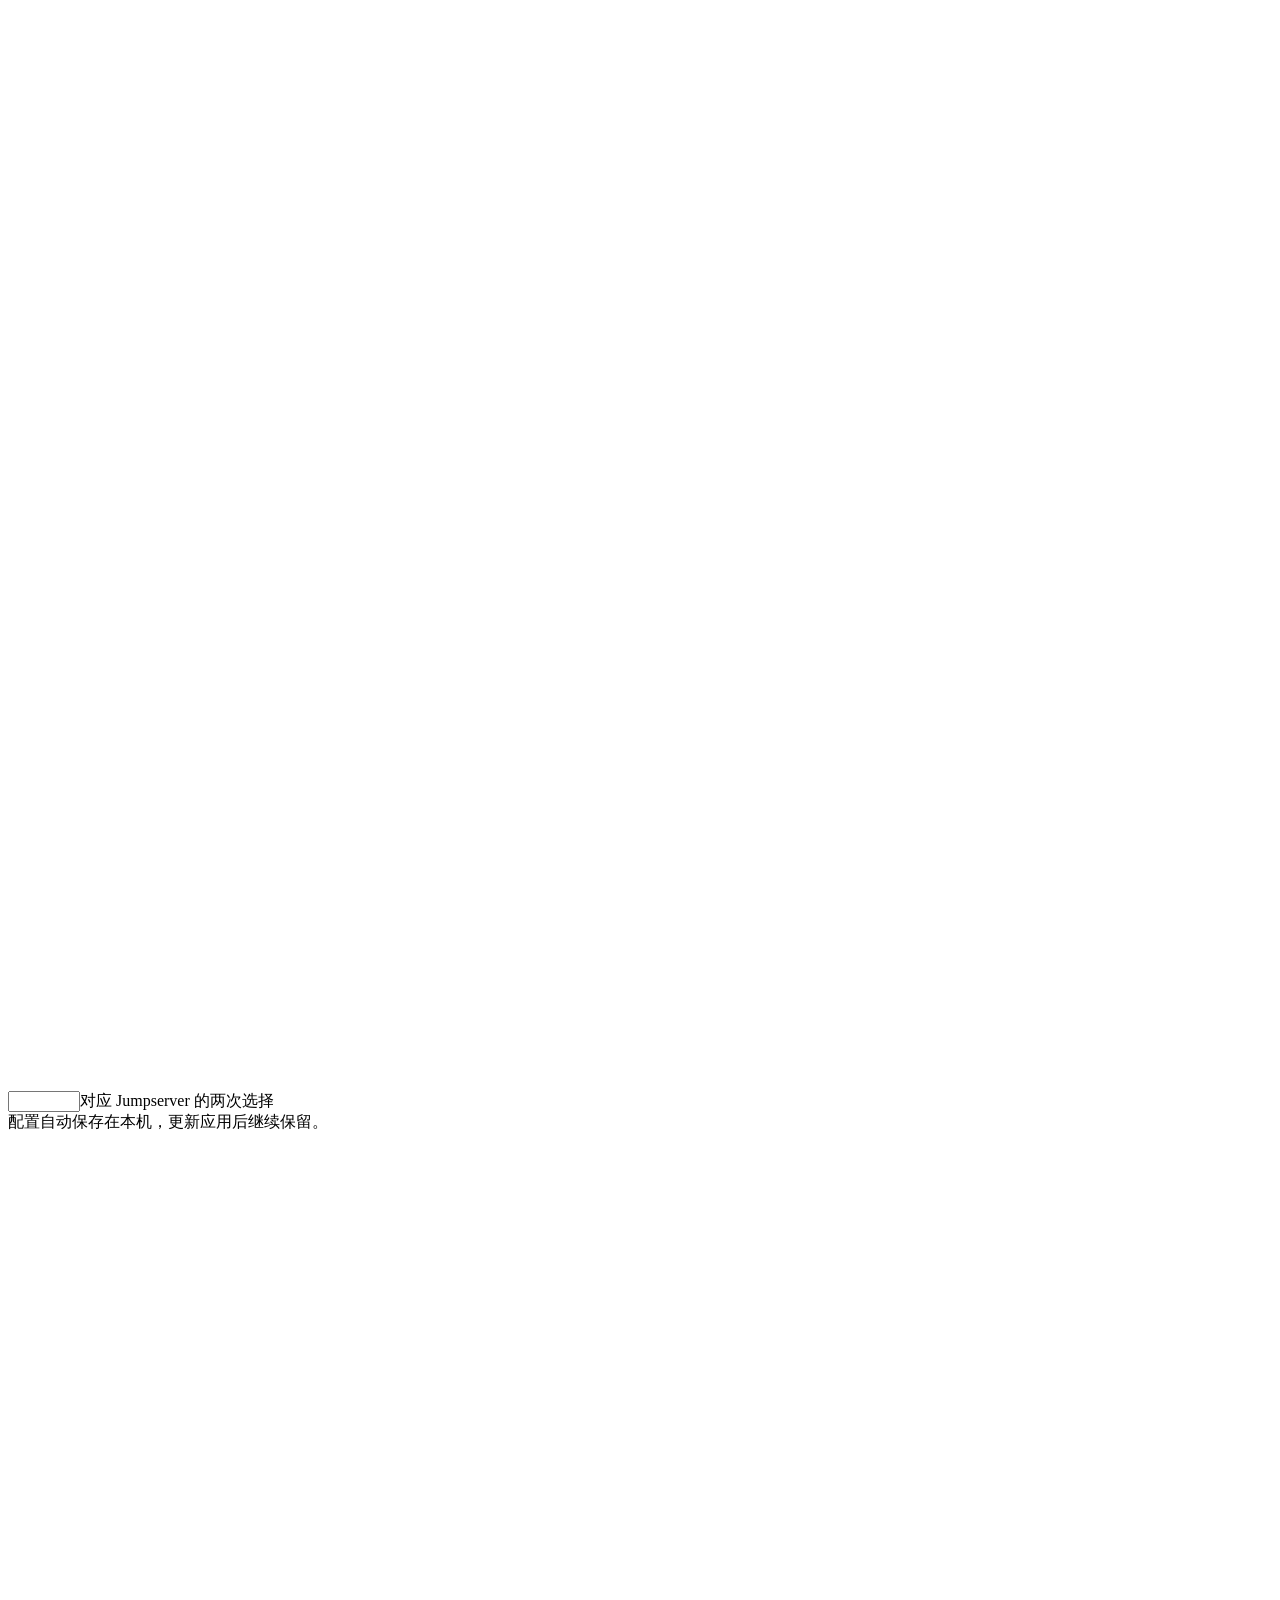
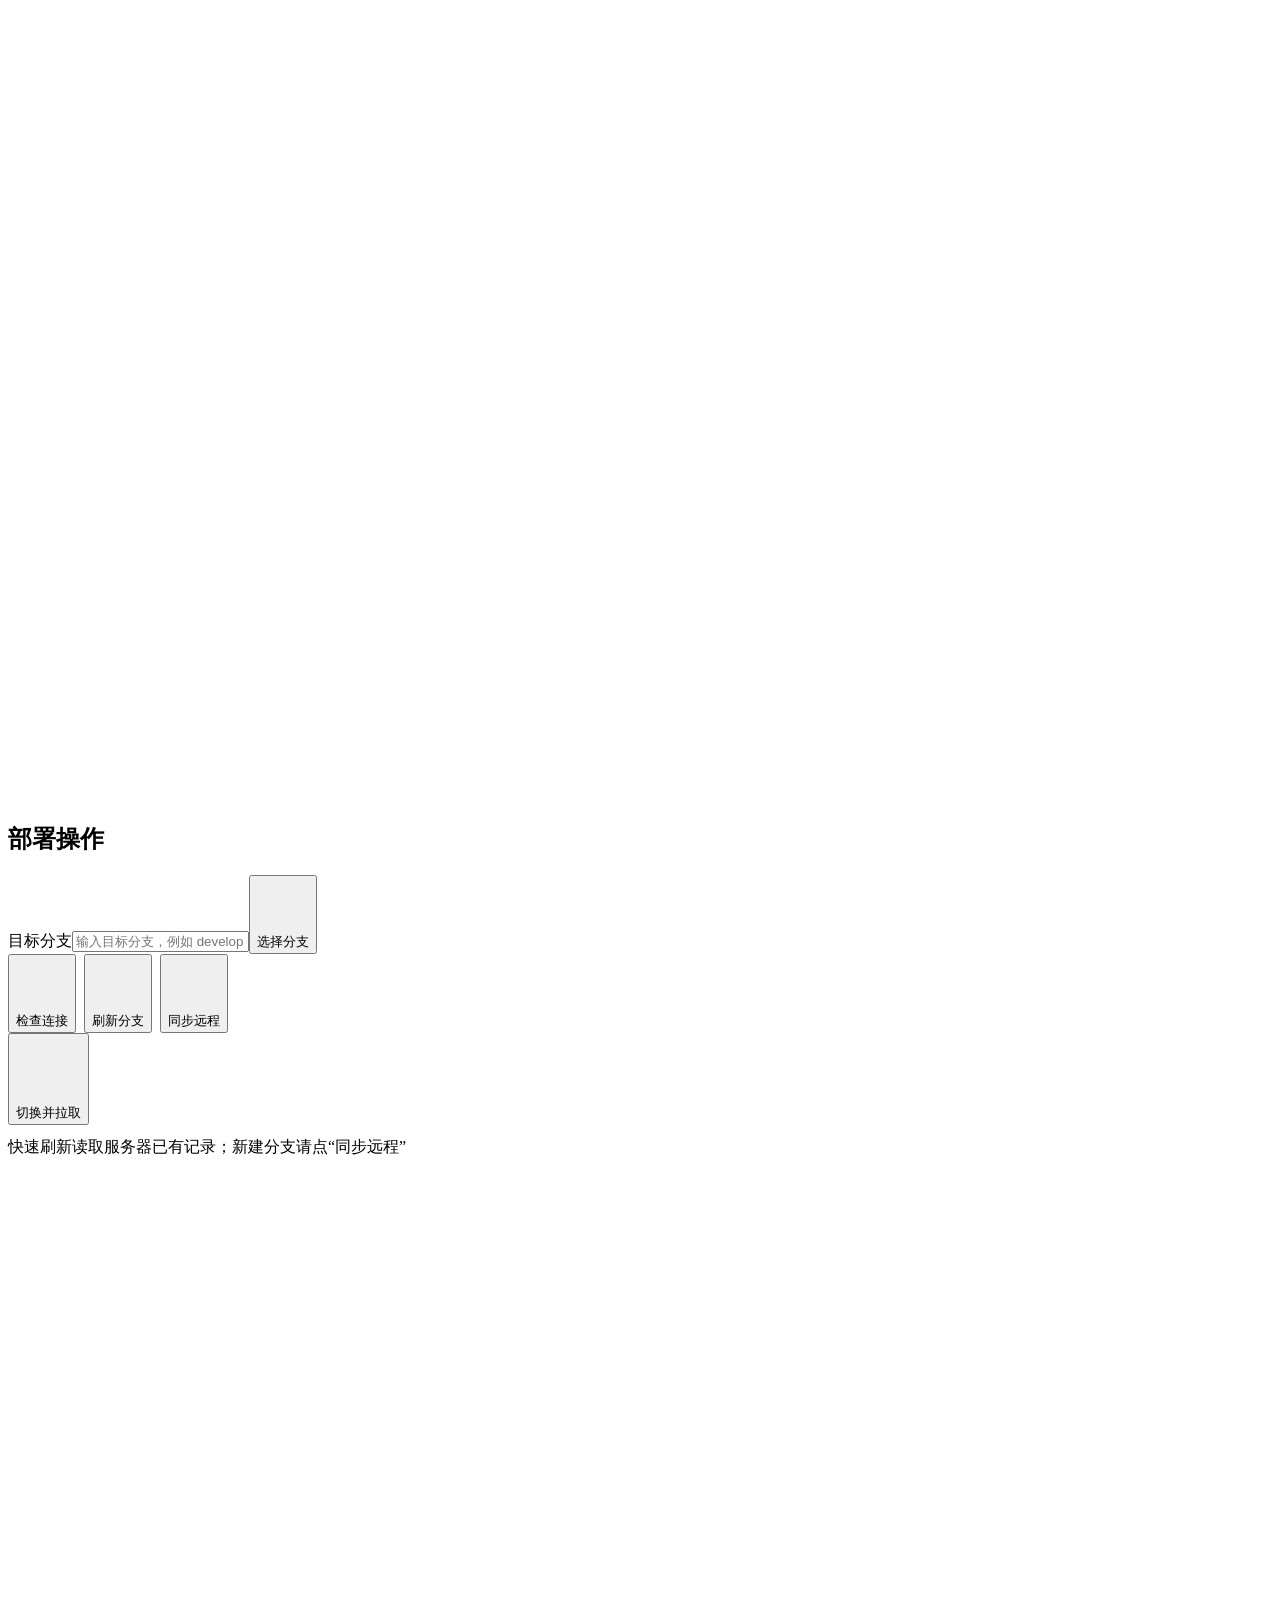
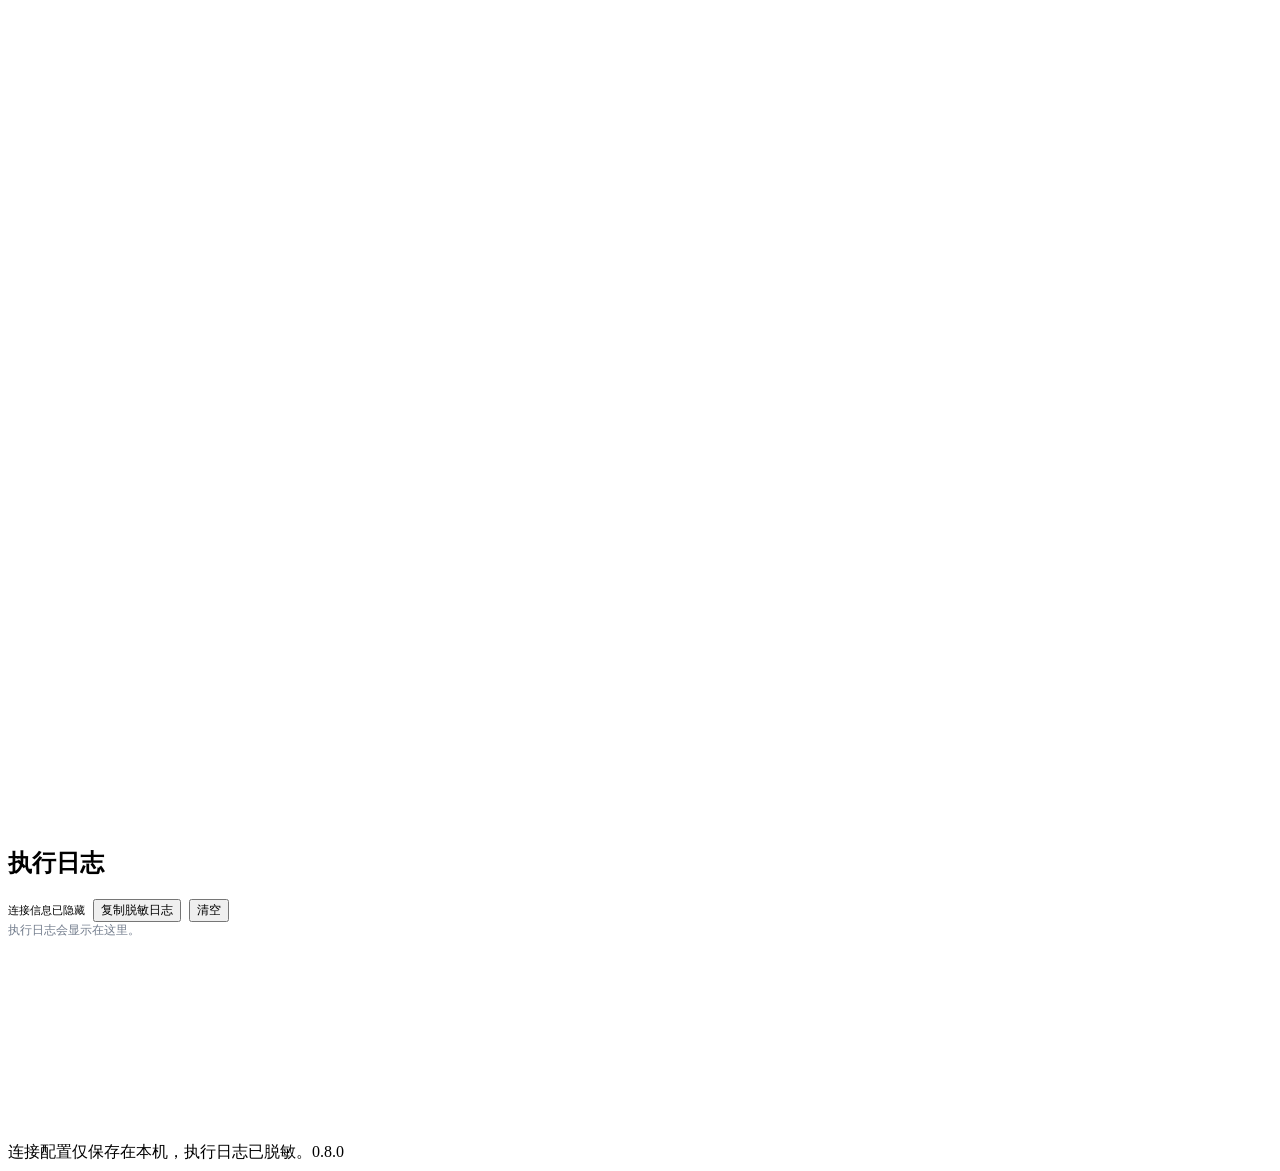
==== commit 1e33a2d2: "feat(js-manager): 增加文件复制并统一刷新与危险按钮反馈 - build 列表逐条复制独立 JS 文件副本，清空后仍可粘贴 - 双端共用手动刷新旋转、红色按钮与固定宽度复制反馈 - 后" ====
--- a/Resources/ServerUI/server.html
+++ b/Resources/ServerUI/server.html
@@ -30,7 +30,7 @@
     <div class="section-heading"><h2 id="deployTitle"><svg class="icon" aria-hidden="true" viewBox="0 0 24 24" focusable="false"><use href="icons.svg#git-branch"/></svg>部署操作</h2></div>
     <div class="card deploy-card">
       <div class="path-row branch-row"><label for="branch">目标分支</label><input id="branch" type="text" spellcheck="false" autocomplete="off" placeholder="输入目标分支，例如 develop"><button id="openBranches" type="button"><svg class="icon" aria-hidden="true" viewBox="0 0 24 24" focusable="false"><use href="icons.svg#search"/></svg>选择分支</button></div>
-      <div class="action-row"><div class="remote-actions"><button type="button" data-action="test"><svg class="icon" aria-hidden="true" viewBox="0 0 24 24" focusable="false"><use href="icons.svg#plug"/></svg>检查连接</button><button type="button" data-action="branches"><svg class="icon" aria-hidden="true" viewBox="0 0 24 24" focusable="false"><use href="icons.svg#refresh-cw"/></svg>刷新分支</button><button type="button" data-action="syncBranches"><svg class="icon" aria-hidden="true" viewBox="0 0 24 24" focusable="false"><use href="icons.svg#download"/></svg>同步远程</button></div><div class="button-group"><button id="cancel" type="button" class="danger" data-action="cancel" hidden>停止</button><button id="deploy" type="button" class="primary" data-action="deploy"><svg class="icon" aria-hidden="true" viewBox="0 0 24 24" focusable="false"><use href="icons.svg#download"/></svg>切换并拉取</button></div></div>
+      <div class="action-row"><div class="remote-actions"><button type="button" data-action="test"><svg class="icon" aria-hidden="true" viewBox="0 0 24 24" focusable="false"><use href="icons.svg#plug"/></svg>检查连接</button><button type="button" data-action="branches" data-refresh><svg class="icon" aria-hidden="true" viewBox="0 0 24 24" focusable="false"><use href="icons.svg#refresh-cw"/></svg>刷新分支</button><button type="button" data-action="syncBranches"><svg class="icon" aria-hidden="true" viewBox="0 0 24 24" focusable="false"><use href="icons.svg#download"/></svg>同步远程</button></div><div class="button-group"><button id="cancel" type="button" class="danger" data-action="cancel" hidden>停止</button><button id="deploy" type="button" class="primary" data-action="deploy"><svg class="icon" aria-hidden="true" viewBox="0 0 24 24" focusable="false"><use href="icons.svg#download"/></svg>切换并拉取</button></div></div>
       <p id="branchListMessage" class="helper">快速刷新读取服务器已有记录；新建分支请点“同步远程”</p>
     </div>
   </section>
@@ -42,7 +42,7 @@
     <div class="section-heading log-heading"><h2 id="logTitle"><svg class="icon" aria-hidden="true" viewBox="0 0 24 24" focusable="false"><use href="icons.svg#square-terminal"/></svg>执行日志</h2><div class="log-tools"><span class="heading-hint">连接信息已隐藏</span><button type="button" data-action="copyLog">复制脱敏日志</button><button type="button" data-action="clearLog" class="text-button">清空</button></div></div>
     <div class="card"><pre id="log" class="server-log">执行日志会显示在这里。</pre></div>
   </section>
-  <footer>连接配置仅保存在本机，执行日志已脱敏。<span class="version">0.7.0</span></footer>
+  <footer>连接配置仅保存在本机，执行日志已脱敏。<span class="version">0.8.0</span></footer>
 </main>
 <dialog id="branchDialog" class="branch-dialog" aria-labelledby="branchDialogTitle">
   <div class="dialog-heading"><div><h2 id="branchDialogTitle">选择服务器分支</h2><p class="helper">搜索已有分支，或先加载服务器列表。</p></div><button id="closeBranches" type="button" class="dialog-close text-button" aria-label="关闭分支选择"><svg class="icon" aria-hidden="true" viewBox="0 0 24 24" focusable="false"><use href="icons.svg#x"/></svg></button></div>
